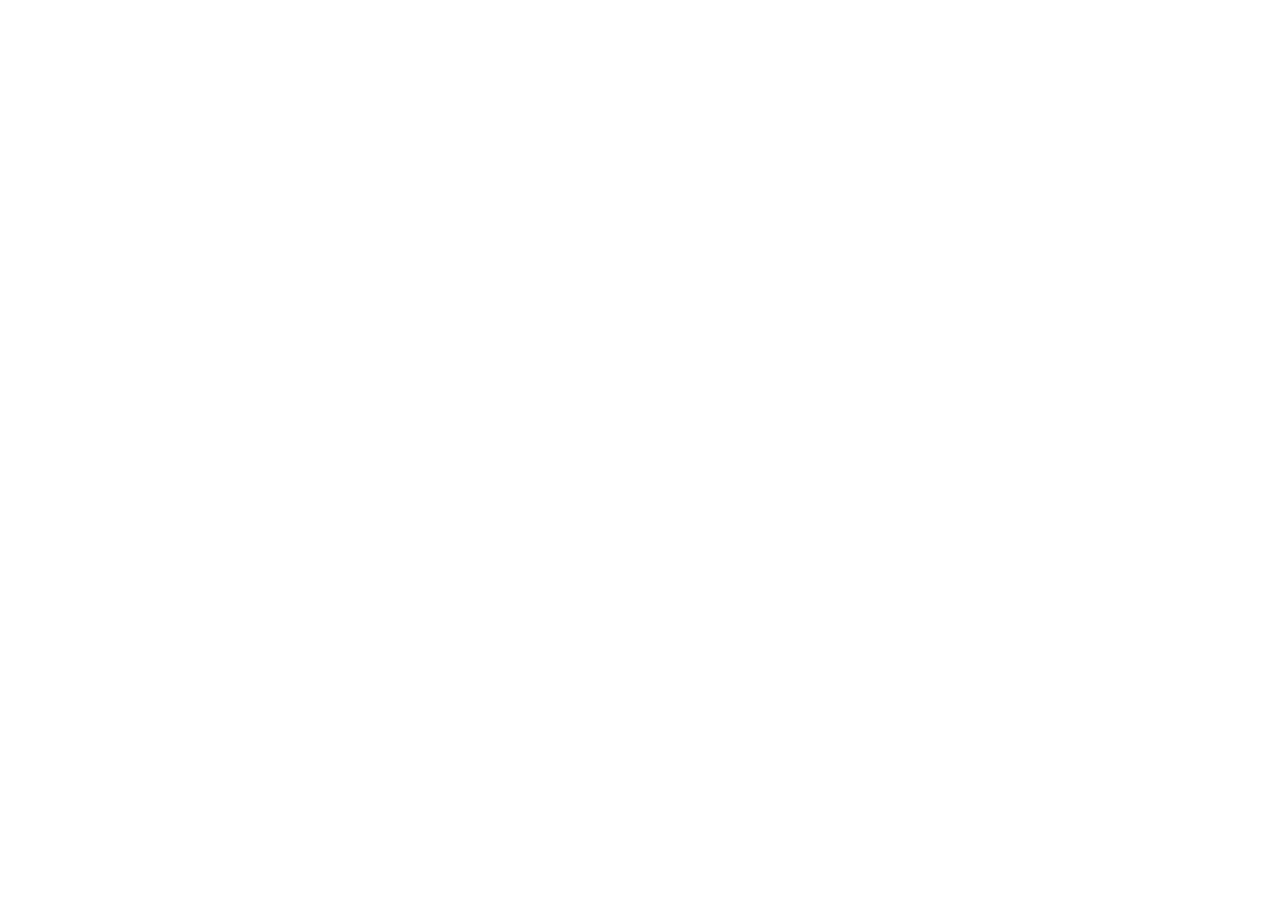
==== test.html @ d9371c02 "commit2" ====
<script src="http://maps.google.com/maps/api/js?key=AIzaSyD7WfL_fad88JHgJ1eCRDn4F00TmhIFBAo&language=ja"></script>
<style>
    html {
        height: 100%
    }

    body {
        height: 100%
    }

    #map {
        height: 60%;
        width: 60%
    }
</style>
</head>

<body>

    <div id="map"></div>


  

    

    <script>
        var MyLatLng = new google.maps.LatLng(33.586870, 130.394469);
        var Options = {
            zoom: 15,      //地図の縮尺値
            center: MyLatLng,    //地図の中心座標
            mapTypeId: 'roadmap'   //地図の種類
        };
        var map = new google.maps.Map(document.getElementById('map'), Options);
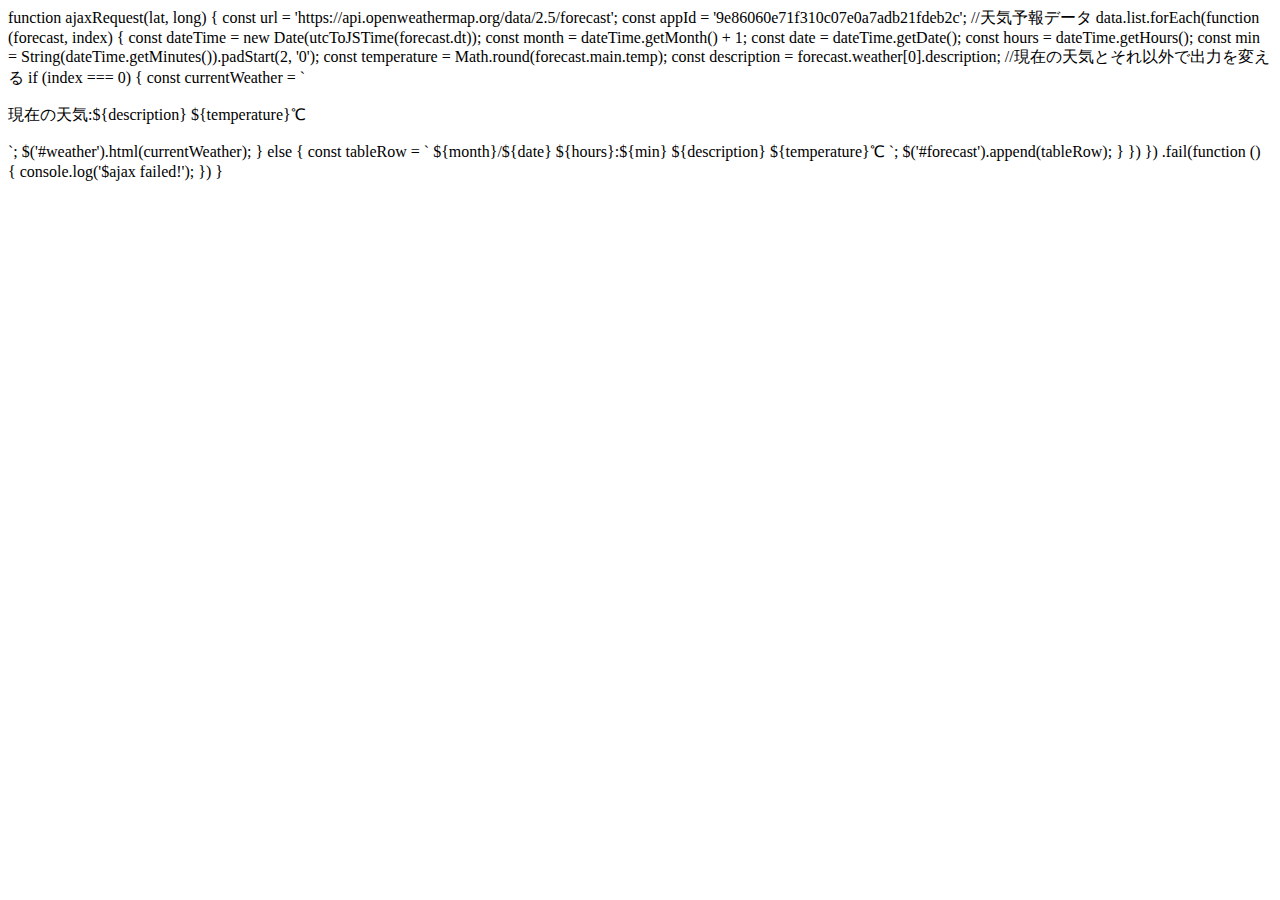
==== commit db2a98cf: "ver 2" ====
--- a/test.html
+++ b/test.html
@@ -1,34 +1,62 @@
-<script src="http://maps.google.com/maps/api/js?key=AIzaSyD7WfL_fad88JHgJ1eCRDn4F00TmhIFBAo&language=ja"></script>
-<style>
-    html {
-        height: 100%
-    }
+<!DOCTYPE html>
+<html lang="ja">
 
-    body {
-        height: 100%
-    }
-
-    #map {
-        height: 60%;
-        width: 60%
-    }
-</style>
+<head>
+    <link href="apikadai2.css" rel="stylesheet" />
+    <meta charset="UTF-8">
+    <meta http-equiv="X-UA-Compatible" content="IE=edge">
+    <meta name="viewport" content="width=, initial-scale=1.0">
+    <title>Taiken</title>
+<link rel="stylesheet" type="text/css"
+    href="https://coco-factory.jp/ugokuweb/wp-content/themes/ugokuweb/data/reset.css">
+<link rel="stylesheet" type="text/css"
+    href="https://coco-factory.jp/ugokuweb/wp-content/themes/ugokuweb/data/9-2-1/css/9-2-1.css">
 </head>
 
 <body>
 
-    <div id="map"></div>
+   
+</body>
+</html>
 
+function ajaxRequest(lat, long) {
+const url = 'https://api.openweathermap.org/data/2.5/forecast';
+const appId = '9e86060e71f310c07e0a7adb21fdeb2c';
 
-  
+//天気予報データ
+data.list.forEach(function (forecast, index) {
+const dateTime = new Date(utcToJSTime(forecast.dt));
+const month = dateTime.getMonth() + 1;
+const date = dateTime.getDate();
+const hours = dateTime.getHours();
+const min = String(dateTime.getMinutes()).padStart(2, '0');
+const temperature = Math.round(forecast.main.temp);
+const description = forecast.weather[0].description;
 
-    
-
-    <script>
-        var MyLatLng = new google.maps.LatLng(33.586870, 130.394469);
-        var Options = {
-            zoom: 15,      //地図の縮尺値
-            center: MyLatLng,    //地図の中心座標
-            mapTypeId: 'roadmap'   //地図の種類
-        };
-        var map = new google.maps.Map(document.getElementById('map'), Options);+//現在の天気とそれ以外で出力を変える
+if (index === 0) {
+const currentWeather = `
+<div class="info">
+    <p>
+        <span class="description">現在の天気:${description}</span>
+        <span class="temp">${temperature}</span>℃
+    </p>
+</div>`;
+$('#weather').html(currentWeather);
+} else {
+const tableRow = `
+<tr>
+    <td class="info">
+        ${month}/${date} ${hours}:${min}
+    </td>
+    <td><span class="description">${description}</span></td>
+    <td><span class="temp">${temperature}℃</span></td>
+</tr>`;
+$('#forecast').append(tableRow);
+}
+})
+})
+.fail(function () {
+console.log('$ajax failed!');
+})
+}--- a/apikadai2.css
+++ b/apikadai2.css
@@ -0,0 +1,73 @@
+/*アコーディオン全体*/
+.accordion-area{
+    list-style: none;
+    width: 96%;
+    max-width: 900px;
+    margin:0 auto;
+}
+
+.accordion-area li{
+    margin: 10px 0;
+}
+
+.accordion-area section {
+  border: 1px solid #ccc;
+}
+
+/*アコーディオンタイトル*/
+.title {
+    position: relative;/*+マークの位置基準とするためrelative指定*/
+    cursor: pointer;
+    font-size:1rem;
+    font-weight: normal;
+    padding: 3% 3% 3% 50px;
+    transition: all .5s ease;
+}
+
+/*アイコンの＋と×*/
+.title::before,
+.title::after{
+    position: absolute;
+    content:'';
+    width: 15px;
+    height: 2px;
+    background-color: #333;
+    
+}
+.title::before{
+    top:48%;
+    left: 15px;
+    transform: rotate(0deg);
+    
+}
+.title::after{    
+    top:48%;
+    left: 15px;
+    transform: rotate(90deg);
+
+}
+/*　closeというクラスがついたら形状変化　*/
+.title.close::before{
+  transform: rotate(45deg);
+}
+
+.title.close::after{
+  transform: rotate(-45deg);
+}
+
+/*アコーディオンで現れるエリア*/
+.box {
+    display: none;/*はじめは非表示*/
+    background: #f3f3f3;
+  margin:0 3% 3% 3%;
+    padding: 3%;
+}
+
+/*========= レイアウトのためのCSS ===============*/
+
+
+h2{
+    text-align: center;
+    margin: 30px 0;
+    font-size:1rem;
+}